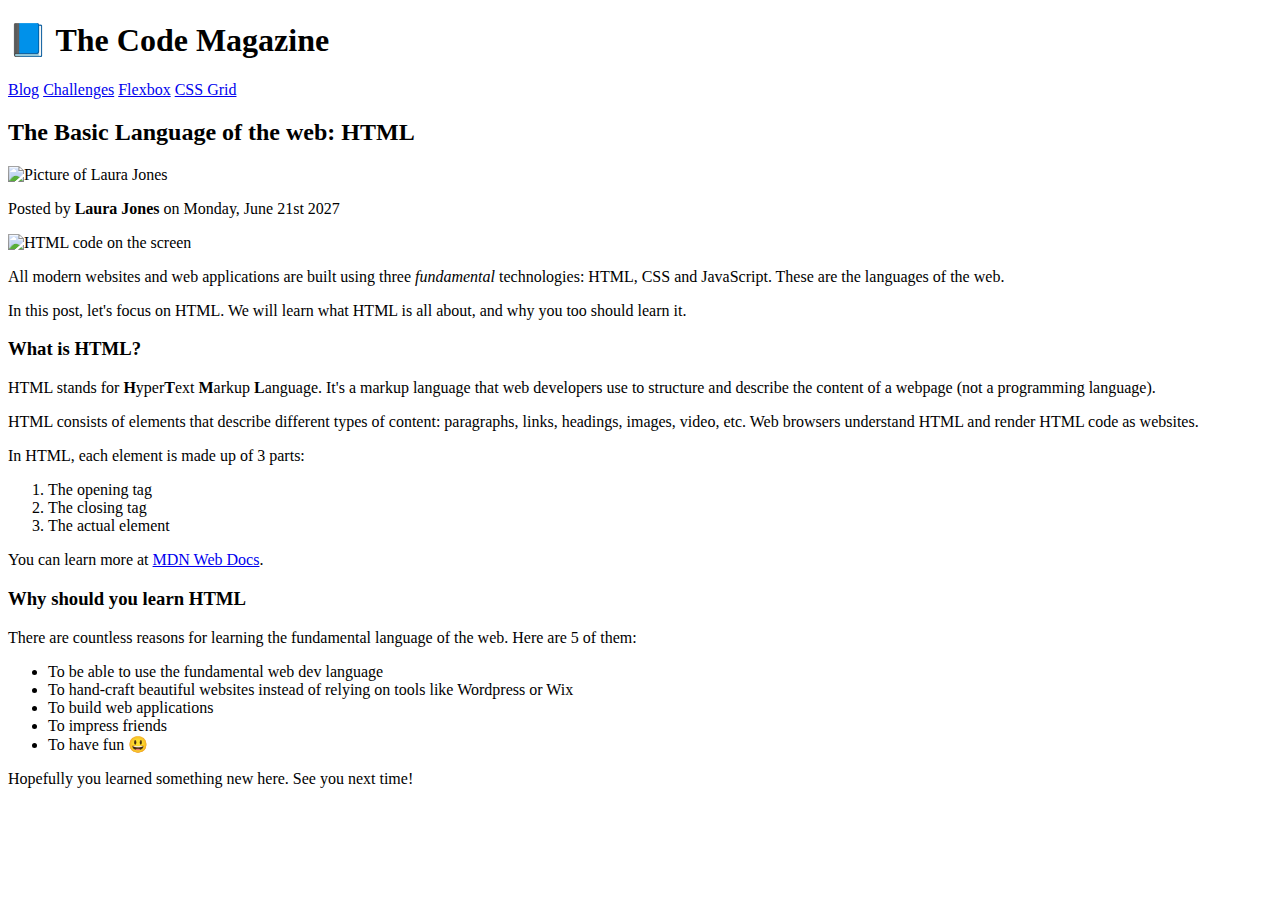
==== starter/02-HTML-Fundamentals/index.html @ 9d16bae2 "Made alot of changes" ====
<!DOCTYPE html>
<html lang="en">
  <head>
    <meta charset="UTF-8" />
    <title>The Basic Language of the web: HTML</title>
  </head>
  <body>
    <!--
    <h1>The Basic Language of the web: HTML</h1>
    <h2>The Basic Language of the web: HTML</h2>
    <h3>The Basic Language of the web: HTML</h3>
    <h4>The Basic Language of the web: HTML</h4>
    <h5>The Basic Language of the web: HTML</h5>
    <h6>The Basic Language of the web: HTML</h6>
    -->

    <h1>📘 The Code Magazine</h1>

    <a href="blog.html">Blog</a>
    <a href="#">Challenges</a>
    <a href="#">Flexbox</a>
    <a href="#">CSS Grid</a>

    <h2>The Basic Language of the web: HTML</h2>

    <img
      src="laura-jones.jpg"
      alt="Picture of Laura Jones"
      width="50"
      height="50"
    />

    <p>Posted by <strong>Laura Jones</strong> on Monday, June 21st 2027</p>

    <img
      src="post-img.jpg"
      alt="HTML code on the screen"
      width="500"
      height="200"
    />

    <p>
      All modern websites and web applications are built using three
      <em>fundamental</em>
      technologies: HTML, CSS and JavaScript. These are the languages of the
      web.
    </p>

    <p>
      In this post, let's focus on HTML. We will learn what HTML is all about,
      and why you too should learn it.
    </p>

    <h3>What is HTML?</h3>
    <p>
      HTML stands for <strong>H</strong>yper<strong>T</strong>ext
      <strong>M</strong>arkup <strong>L</strong>anguage. It's a markup language
      that web developers use to structure and describe the content of a webpage
      (not a programming language).
    </p>
    <p>
      HTML consists of elements that describe different types of content:
      paragraphs, links, headings, images, video, etc. Web browsers understand
      HTML and render HTML code as websites.
    </p>

    <p>In HTML, each element is made up of 3 parts:</p>

    <ol>
      <li>The opening tag</li>
      <li>The closing tag</li>
      <li>The actual element</li>
    </ol>

    <p>
      You can learn more at
      <a
        href="https://developer.mozilla.org/en-US/docs/Web/HTML"
        target="_blank"
        >MDN Web Docs</a
      >.
    </p>

    <h3>Why should you learn HTML</h3>

    <p>
      There are countless reasons for learning the fundamental language of the
      web. Here are 5 of them:
    </p>

    <ul>
      <li>To be able to use the fundamental web dev language</li>
      <li>
        To hand-craft beautiful websites instead of relying on tools like
        Wordpress or Wix
      </li>
      <li>To build web applications</li>
      <li>To impress friends</li>
      <li>To have fun 😃</li>
    </ul>

    <p>Hopefully you learned something new here. See you next time!</p>
  </body>
</html>
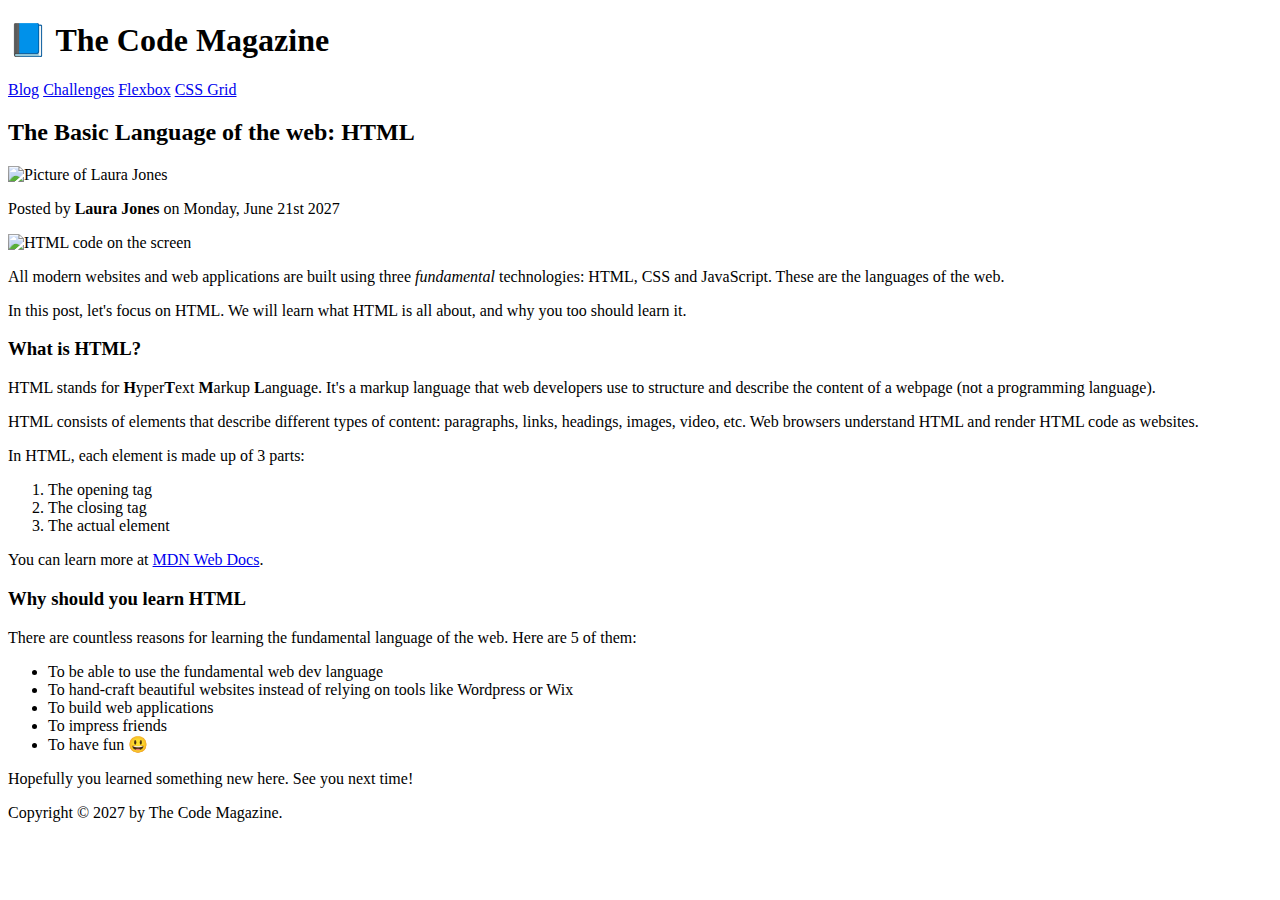
==== commit f936c13f: "New update" ====
--- a/starter/02-HTML-Fundamentals/index.html
+++ b/starter/02-HTML-Fundamentals/index.html
@@ -13,92 +13,99 @@
     <h5>The Basic Language of the web: HTML</h5>
     <h6>The Basic Language of the web: HTML</h6>
     -->
+    <header>
+      <h1>📘 The Code Magazine</h1>
 
-    <h1>📘 The Code Magazine</h1>
+      <nav>
+        <a href="blog.html">Blog</a>
+        <a href="#">Challenges</a>
+        <a href="#">Flexbox</a>
+        <a href="#">CSS Grid</a>
+      </nav>
+    </header>
+    <article>
+      <header>
+        <h2>The Basic Language of the web: HTML</h2>
 
-    <a href="blog.html">Blog</a>
-    <a href="#">Challenges</a>
-    <a href="#">Flexbox</a>
-    <a href="#">CSS Grid</a>
+        <img
+          src="laura-jones.jpg"
+          alt="Picture of Laura Jones"
+          width="50"
+          height="50"
+        />
 
-    <h2>The Basic Language of the web: HTML</h2>
+        <p>Posted by <strong>Laura Jones</strong> on Monday, June 21st 2027</p>
 
-    <img
-      src="laura-jones.jpg"
-      alt="Picture of Laura Jones"
-      width="50"
-      height="50"
-    />
+        <img
+          src="post-img.jpg"
+          alt="HTML code on the screen"
+          width="500"
+          height="200"
+        />
+      </header>
 
-    <p>Posted by <strong>Laura Jones</strong> on Monday, June 21st 2027</p>
+      <p>
+        All modern websites and web applications are built using three
+        <em>fundamental</em>
+        technologies: HTML, CSS and JavaScript. These are the languages of the
+        web.
+      </p>
 
-    <img
-      src="post-img.jpg"
-      alt="HTML code on the screen"
-      width="500"
-      height="200"
-    />
+      <p>
+        In this post, let's focus on HTML. We will learn what HTML is all about,
+        and why you too should learn it.
+      </p>
 
-    <p>
-      All modern websites and web applications are built using three
-      <em>fundamental</em>
-      technologies: HTML, CSS and JavaScript. These are the languages of the
-      web.
-    </p>
+      <h3>What is HTML?</h3>
+      <p>
+        HTML stands for <strong>H</strong>yper<strong>T</strong>ext
+        <strong>M</strong>arkup <strong>L</strong>anguage. It's a markup
+        language that web developers use to structure and describe the content
+        of a webpage (not a programming language).
+      </p>
+      <p>
+        HTML consists of elements that describe different types of content:
+        paragraphs, links, headings, images, video, etc. Web browsers understand
+        HTML and render HTML code as websites.
+      </p>
 
-    <p>
-      In this post, let's focus on HTML. We will learn what HTML is all about,
-      and why you too should learn it.
-    </p>
+      <p>In HTML, each element is made up of 3 parts:</p>
 
-    <h3>What is HTML?</h3>
-    <p>
-      HTML stands for <strong>H</strong>yper<strong>T</strong>ext
-      <strong>M</strong>arkup <strong>L</strong>anguage. It's a markup language
-      that web developers use to structure and describe the content of a webpage
-      (not a programming language).
-    </p>
-    <p>
-      HTML consists of elements that describe different types of content:
-      paragraphs, links, headings, images, video, etc. Web browsers understand
-      HTML and render HTML code as websites.
-    </p>
+      <ol>
+        <li>The opening tag</li>
+        <li>The closing tag</li>
+        <li>The actual element</li>
+      </ol>
 
-    <p>In HTML, each element is made up of 3 parts:</p>
+      <p>
+        You can learn more at
+        <a
+          href="https://developer.mozilla.org/en-US/docs/Web/HTML"
+          target="_blank"
+          >MDN Web Docs</a
+        >.
+      </p>
 
-    <ol>
-      <li>The opening tag</li>
-      <li>The closing tag</li>
-      <li>The actual element</li>
-    </ol>
+      <h3>Why should you learn HTML</h3>
 
-    <p>
-      You can learn more at
-      <a
-        href="https://developer.mozilla.org/en-US/docs/Web/HTML"
-        target="_blank"
-        >MDN Web Docs</a
-      >.
-    </p>
+      <p>
+        There are countless reasons for learning the fundamental language of the
+        web. Here are 5 of them:
+      </p>
 
-    <h3>Why should you learn HTML</h3>
+      <ul>
+        <li>To be able to use the fundamental web dev language</li>
+        <li>
+          To hand-craft beautiful websites instead of relying on tools like
+          Wordpress or Wix
+        </li>
+        <li>To build web applications</li>
+        <li>To impress friends</li>
+        <li>To have fun 😃</li>
+      </ul>
 
-    <p>
-      There are countless reasons for learning the fundamental language of the
-      web. Here are 5 of them:
-    </p>
-
-    <ul>
-      <li>To be able to use the fundamental web dev language</li>
-      <li>
-        To hand-craft beautiful websites instead of relying on tools like
-        Wordpress or Wix
-      </li>
-      <li>To build web applications</li>
-      <li>To impress friends</li>
-      <li>To have fun 😃</li>
-    </ul>
-
-    <p>Hopefully you learned something new here. See you next time!</p>
+      <p>Hopefully you learned something new here. See you next time!</p>
+    </article>
+    <footer>Copyright &copy; 2027 by The Code Magazine.</footer>
   </body>
 </html>
